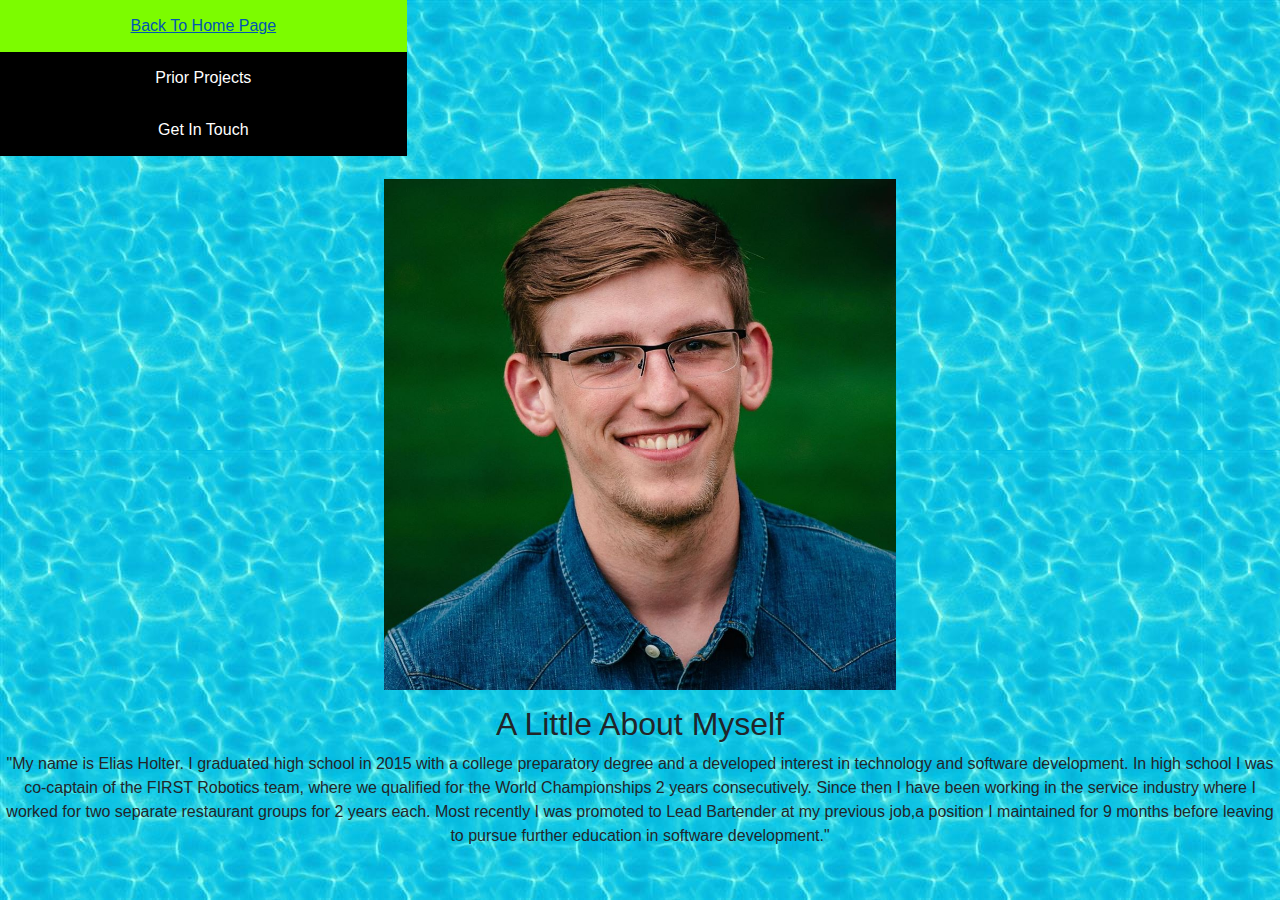
==== PortfolioPage2.html @ 9c0c6440 "Init" ====
<!DOCTYPE HTML>
<html>

    <head>
        <meta charset= "UTF-8">
        <title>Elias Holter's Portfolio</title>
        <meta name="description" content="A page about an aspiring software developer.">
        <meta name="keywords" content="elias, holter, portfolio, software development">
        <meta name="author" content="Elias, Elias Holter">

        <!-- Bootstrap 4 CDN -->
        <meta name="viewport" content="width=device-width, initial-scale=1">
        <link rel="stylesheet" href="https://maxcdn.bootstrapcdn.com/bootstrap/4.3.1/css/bootstrap.min.css">
        <script src="https://ajax.googleapis.com/ajax/libs/jquery/3.4.1/jquery.min.js"></script>
        <script src="https://cdnjs.cloudflare.com/ajax/libs/popper.js/1.14.7/umd/popper.min.js"></script>
        <script src="https://maxcdn.bootstrapcdn.com/bootstrap/4.3.1/js/bootstrap.min.js"></script>

        <!-- My Style Sheet -->
        <link rel="stylesheet" type="text/css" href="styles.css">
    </head>

    <body>
        <div class="backgroundImage">
            <div class="container">
                <div class="row">
                    <div class="col-4">
                        <!-- NavBar -->
                        <ul>
                            <li><a href="..\First Website Project\index.html">Back To Home Page</a></li>
                            <li><a href="..\First Website Project\PortfolioPage3.html">Prior Projects</a></li>
                            <li><a href="..\First Website Project\PortfolioPage4.html">Get In Touch</a></li>
                        </ul>
                    </div>
                    <div class="col-8">
                    </div>
                </div>
                <div class="row">
                    <div class="col-12">
                        <img id="headshotAlignment" src="Portfolio Images\FacePic.jpg" class="mx-auto d-block img-fluid" alt="Elias Holter Headshot">
                    </div>
                </div>
                <div class="row">
                    <div class="col-12">
                        <h2 class="textAlignCenterGeneral">A Little About Myself</h2>
                    </div>
                </div>
                <div class="row">
                    <div class="col-12">
                        <span class=textAlignCenterGeneral>
                                <p class=aboutMeFont>"My name is Elias Holter. I graduated high school in 2015 with a college preparatory degree and a developed interest in technology and software development. In high school I was co-captain of the FIRST Robotics team, where we qualified for the World Championships 2 years consecutively. Since then I have been working in the service industry where I worked for two separate restaurant groups for 2 years each. Most recently I was promoted to Lead Bartender at my previous job,a position I maintained for 9 months before leaving to pursue further education in software development."</p>
                            </span>
                    </div>
                </div>
            </div>
        </div>
    </body>
</html>
---- styles.css ----
html{
    height: 100%;
    width: 100%;
    margin: 0;
}

body{
    height: 100%;
    width: 100%;
    margin: 0;
    background-image: url("Portfolio Images/WaterBackground.jpg");
}

ul {
    display: inline-block;
    list-style-type: none;
    margin-top: 0;
    margin-left: 0;
	margin-right: auto;
	padding: 0;
	overflow: hidden;
	background-color: black;
	width: 100%;
}

li a {
	display: block;
	color: white;
	text-align: center;
	padding: 14px 16px;
    text-decoration: none;
    font-family: 'Trebuchet MS', Helvetica, sans-serif
}

li a:hover {
	background-color: lawngreen;
}

a:visited {
	color: magenta;
}

.container{
    margin-left: 0;
    margin-right: 0px;
    padding: 0;
    max-width: 100%;
}

.textAlignCenterGeneral{
    text-align: center;
}

.textCenterTitleLarge{
    text-align: center;
    font-size: 72px;
}

.buffLeftMargin{
    margin-left: 50px;
}

.aboutMeFont{
    font-family: "Lucida Sans Unicode", "Lucida Grande", sans-serif;
}

.prevWorkDescriptions{
    color: white;
}

.classifiedPic{
    margin-bottom: 100px;
    transform: rotate(360deg);
}

#squigglyLines{
    font-family: Impact, 'Arial Narrow Bold', sans-serif;
    text-align: center;
    font-size: 30px;
}

#textCenterTitleJobTitle{
    text-align: center;
    font-size: 42px;
}

#picCenterTitlePic{
    display: block;
    margin-left: auto;
    margin-right: auto;
    margin-bottom: auto;
    border-radius: 50%;
}

#headshotAlignment{
    display: block;
    margin-left: auto;
    margin-right: auto;
    padding-bottom: 15px;
    width: 40%;
    height: 100%;
}

#bottomTitleBuffer{
    padding-bottom: 40px
}

#fizzBuzzPic{
    position: absolute;
    margin: auto;
    top: 0;
    bottom: 0;
    left: 0;
    right: 0;
    width: 250px;
    height: 250px;
}

#classifiedPic{
    padding-top: 20px;
    height: 65%;
    width: 65%;
}
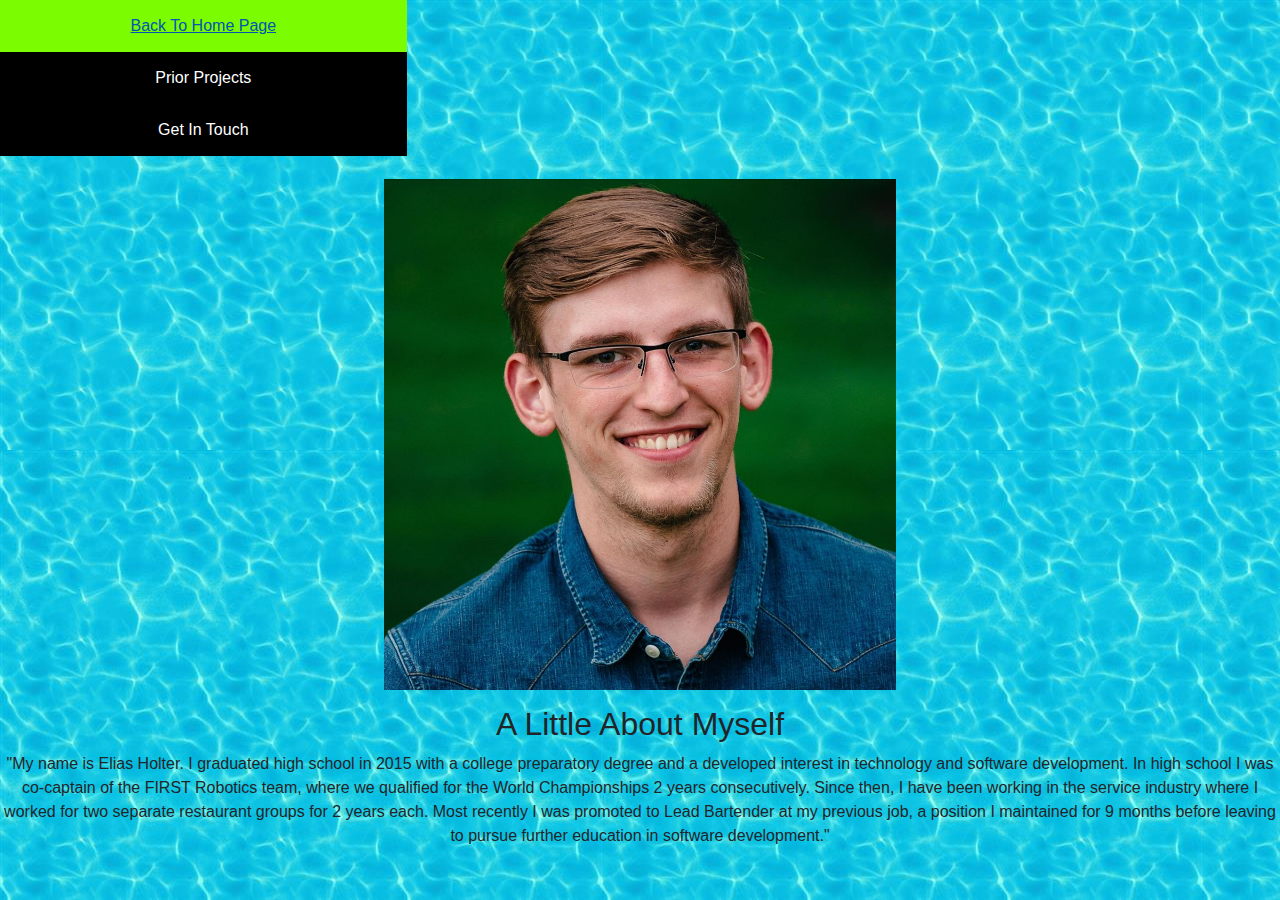
==== commit b4ab89e3: "Proofreading Edits" ====
--- a/PortfolioPage2.html
+++ b/PortfolioPage2.html
@@ -26,9 +26,9 @@
                     <div class="col-4">
                         <!-- NavBar -->
                         <ul>
-                            <li><a href="..\First Website Project\index.html">Back To Home Page</a></li>
-                            <li><a href="..\First Website Project\PortfolioPage3.html">Prior Projects</a></li>
-                            <li><a href="..\First Website Project\PortfolioPage4.html">Get In Touch</a></li>
+                            <li><a href="index.html">Back To Home Page</a></li>
+                            <li><a href="PortfolioPage3.html">Prior Projects</a></li>
+                            <li><a href="PortfolioPage4.html">Get In Touch</a></li>
                         </ul>
                     </div>
                     <div class="col-8">
@@ -47,7 +47,7 @@
                 <div class="row">
                     <div class="col-12">
                         <span class=textAlignCenterGeneral>
-                                <p class=aboutMeFont>"My name is Elias Holter. I graduated high school in 2015 with a college preparatory degree and a developed interest in technology and software development. In high school I was co-captain of the FIRST Robotics team, where we qualified for the World Championships 2 years consecutively. Since then I have been working in the service industry where I worked for two separate restaurant groups for 2 years each. Most recently I was promoted to Lead Bartender at my previous job,a position I maintained for 9 months before leaving to pursue further education in software development."</p>
+                                <p class=aboutMeFont>"My name is Elias Holter. I graduated high school in 2015 with a college preparatory degree and a developed interest in technology and software development. In high school I was co-captain of the FIRST Robotics team, where we qualified for the World Championships 2 years consecutively. Since then, I have been working in the service industry where I worked for two separate restaurant groups for 2 years each. Most recently I was promoted to Lead Bartender at my previous job, a position I maintained for 9 months before leaving to pursue further education in software development."</p>
                             </span>
                     </div>
                 </div>
--- a/styles.css
+++ b/styles.css
@@ -68,9 +68,18 @@
     color: white;
 }
 
+.classifiedDescription{
+    color: red
+}
+
 .classifiedPic{
-    margin-bottom: 100px;
-    transform: rotate(360deg);
+    padding-top: 20px;
+    height: 250px;
+    width: 250px;
+}
+
+.picBottomPadding{
+    padding-bottom: 10px;
 }
 
 #squigglyLines{
@@ -116,9 +125,3 @@
     height: 250px;
 }
 
-#classifiedPic{
-    padding-top: 20px;
-    height: 65%;
-    width: 65%;
-}
-
